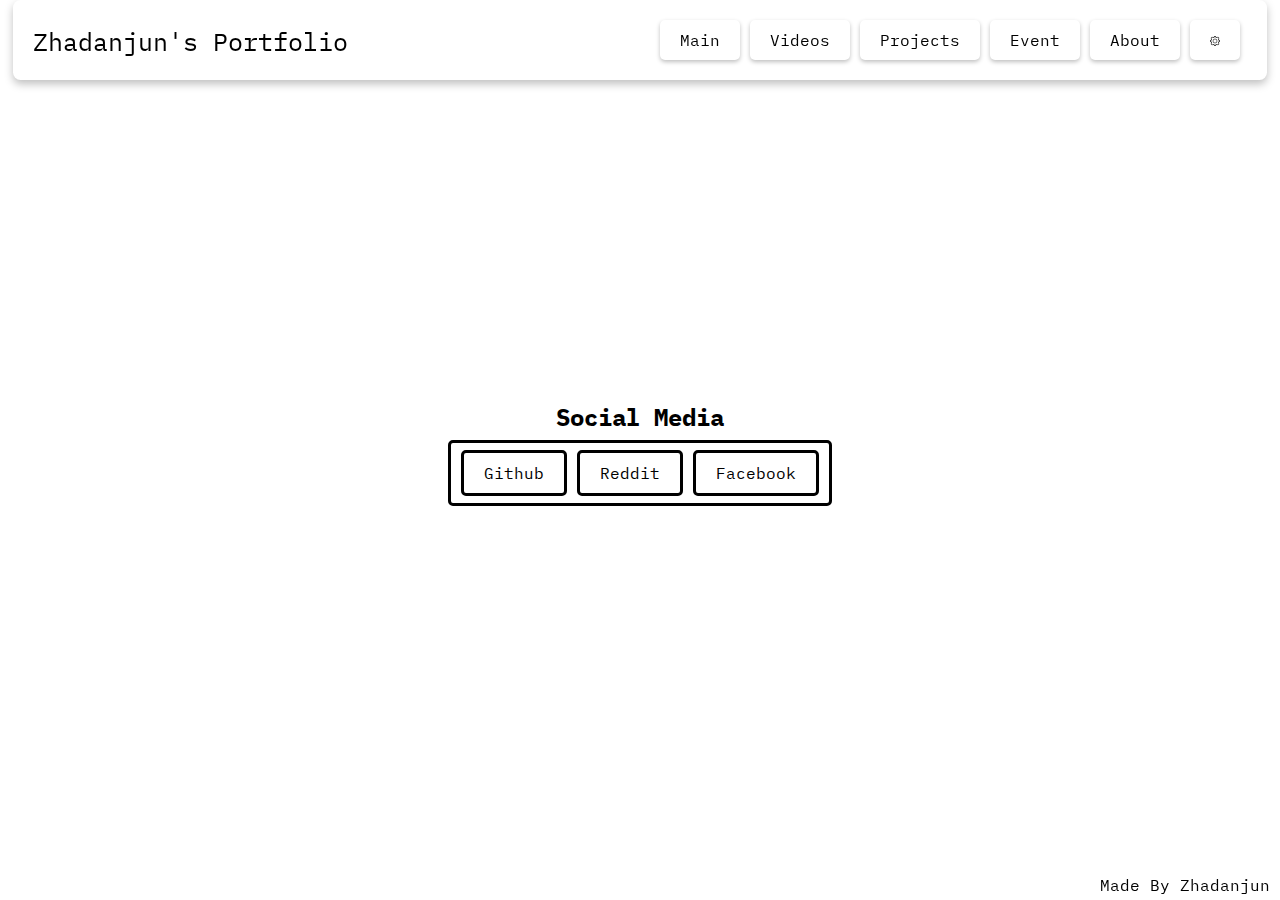
==== about.html @ bf409522 "标题栏第二次大更新 Headerbar Update(2nd)" ====
<!DOCTYPE html>
<html>
    <head>
        <title>Zhadanjun's Portfolio</title>
        <link rel="stylesheet" href="./styles/about.css">
        <link rel="stylesheet" href="./styles/headerbar.css">
        <link rel="stylesheet" href="./styles/objectStyle.css">
        <script src="./scripts/settings.js"></script>
    </head>

    <body>
        <div class="headerbar">
            <p id="title">Zhadanjun's Portfolio</p>
        </div>

         <div class="headerButton">
            <a class="btnStyle1" id="mainButton" href="./index.html">Main</a>
            <a class="btnStyle1" id="vidButton" onclick="alert('In development')">Videos</a>
            <a class="btnStyle1" id="projButton" onclick="alert('In development')">Projects</a>
            <a class="btnStyle1" id="eventButton" href="./event.html">Event</a>
            <a class="btnStyle1" id="aboutButton" href="./about.html">About</a>
            <a class="btnStyle1" id="settingButton" onclick="alert('In development')"><img src="./images/settings.png" width="10px"></a>
        </div>

        <div class="about">
            <h2>Social Media</h2>

            <div class="aboutButton">
                <a class="btnStyle2" href="https://github.com/itszhadanjun" target="_blank">Github</a>
                <a class="btnStyle2" href="https://www.reddit.com/user/OtherFly3618" target="_blank">Reddit</a>
                <a class="btnStyle2" href="https://www.facebook.com/zhadanjun" target="_blank">Facebook</a>
            </div>
        </div>

        <footer>Made By Zhadanjun</footer>
    </body>
</html>
---- styles/about.css ----
@import url('https://fonts.googleapis.com/css2?family=IBM+Plex+Mono&display=swap');

body {
    font-family: 'IBM Plex Mono', monospace;
}

.about {
    top: 50vh;
    left: 50%;
    position: relative;
    transform: translate(-50%, -50%);
}

.about h2 {
    text-align: center;
    padding-bottom: 20px;
}

.about .aboutButton {
    top: 50%;
    left: 50%;
    width: fit-content;
    padding-top: 20px;
    padding-bottom: 20px;
    padding-left: 10px;
    padding-right: 10px;
    position: relative;
    transform: translate(-50%, -50%);
    border: 3px solid black;
    border-radius: 5px;
}

.about .aboutButton a {
    align-items: center;
    flex-direction: row;
}
---- styles/headerbar.css ----
.headerbar {
    width: 98%;
    left: 1%;
    top: 0px;
    height: 70px;
    position: fixed;
    border-radius: 7.5px;
    padding-bottom: 10px;
    box-shadow: 0px 4px 8px rgba(0, 0, 0, 0.25);
    flex-direction: row;
}

.headerbar p {
    font-size: 25px;
    padding-left: 20px;
}

.headerButton {
    top: 40px;
    right: -250px;
    position: fixed;
    transform: translate(-50%, -50%);
}
---- styles/objectStyle.css ----
.btnStyle1 {
    background-color: transparent;
    width: 100px;
    height: 40px;
    font-size: 16px;
    border-radius: 5px;
    text-decoration: none;
    color: black;
    padding-left: 20px;
    padding-right: 20px;
    padding-top: 10px;
    padding-bottom: 10px;
    border: none;
    box-shadow: 0px 2px 4px rgba(0, 0, 0, 0.25);
}

.btnStyle1:hover {
    background-color: #B4B4B4;
}

.btnStyle2 {
    background-color: transparent;
    width: 100px;
    height: 40px;
    font-size: 16px;
    border-radius: 5px;
    text-decoration: none;
    color: black;
    padding-left: 20px;
    padding-right: 20px;
    padding-top: 10px;
    padding-bottom: 10px;
    border: 3px solid black;
}

.btnStyle2:hover {
    background-color: #b4b4b4;
}

.btnStyle3 {
    background-color: transparent;
    width: 100px;
    height: 40px;
    font-size: 16px;
    border-radius: 5px;
    text-decoration: none;
    color: black;
    padding-left: 20px;
    padding-right: 20px;
    padding-top: 10px;
    padding-bottom: 10px;
}

.btnStyle3:hover {
    background-color: #b4b4b4;
}

footer {
    right: -75px;
    bottom: -5px;
    position: fixed;
    transform: translate(-50%, -50%);
}
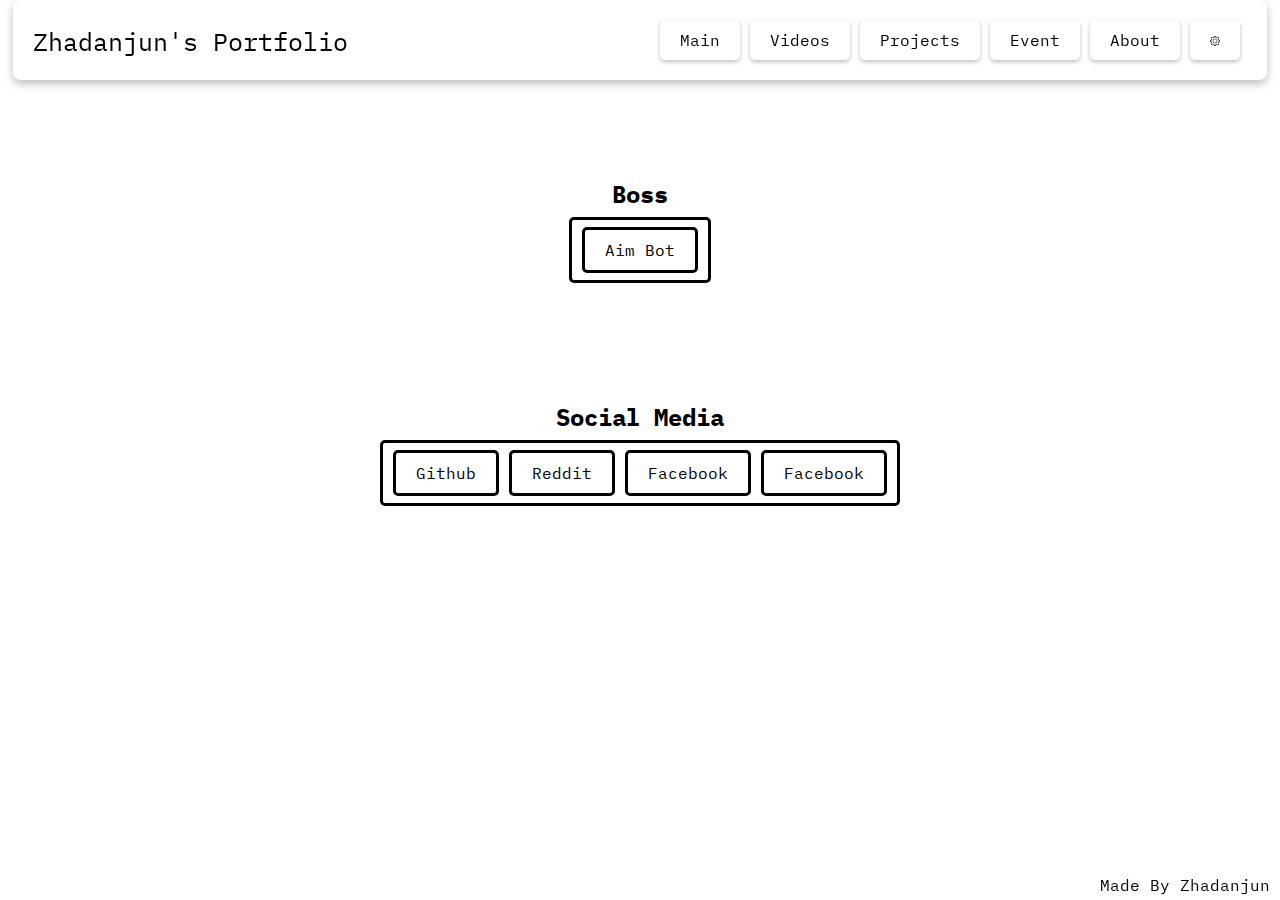
==== commit 4eb1a18f: "Useless Uptade" ====
--- a/about.html
+++ b/about.html
@@ -4,8 +4,10 @@
         <title>Zhadanjun's Portfolio</title>
         <link rel="stylesheet" href="./styles/about.css">
         <link rel="stylesheet" href="./styles/headerbar.css">
+        <link rel="stylesheet" href="./styles/settingsForm.css">
         <link rel="stylesheet" href="./styles/objectStyle.css">
         <script src="./scripts/settings.js"></script>
+        <script src="./scripts/window.js"></script>
     </head>
 
     <body>
@@ -29,6 +31,15 @@
                 <a class="btnStyle2" href="https://github.com/itszhadanjun" target="_blank">Github</a>
                 <a class="btnStyle2" href="https://www.reddit.com/user/OtherFly3618" target="_blank">Reddit</a>
                 <a class="btnStyle2" href="https://www.facebook.com/zhadanjun" target="_blank">Facebook</a>
+                <a class="btnStyle2" href="https://www.facebook.com/zhadanjun" target="_blank">Facebook</a>
+            </div>
+        </div>
+
+        <div class="boss">
+            <h2>Boss</h2>
+
+            <div class="bossButton">
+                <a class="btnStyle2" href="https://discord.gg/3nSWSFpFyZ" target="_blank">Aim Bot</a>
             </div>
         </div>
 
--- a/styles/about.css
+++ b/styles/about.css
@@ -33,4 +33,28 @@
 .about .aboutButton a {
     align-items: center;
     flex-direction: row;
+}
+
+.boss h2 {
+    text-align: center;
+    padding-bottom: 20px;
+}
+
+.boss .bossButton {
+    top: 50%;
+    left: 50%;
+    width: fit-content;
+    padding-top: 20px;
+    padding-bottom: 20px;
+    padding-left: 10px;
+    padding-right: 10px;
+    position: relative;
+    transform: translate(-50%, -50%);
+    border: 3px solid black;
+    border-radius: 5px;
+}
+
+.boss .bossButton a {
+    align-items: center;
+    flex-direction: row;
 }--- a/styles/settingsForm.css
+++ b/styles/settingsForm.css
@@ -0,0 +1,4 @@
+.settingsDiv {
+    position: fixed;
+    transform: translate(-50%, -50%);
+}--- a/styles/objectStyle.css
+++ b/styles/objectStyle.css
@@ -39,16 +39,14 @@
 
 .btnStyle3 {
     background-color: transparent;
-    width: 100px;
-    height: 40px;
     font-size: 16px;
     border-radius: 5px;
     text-decoration: none;
     color: black;
+    padding-top: 2px;
+    padding-bottom: 2px;
     padding-left: 20px;
     padding-right: 20px;
-    padding-top: 10px;
-    padding-bottom: 10px;
 }
 
 .btnStyle3:hover {
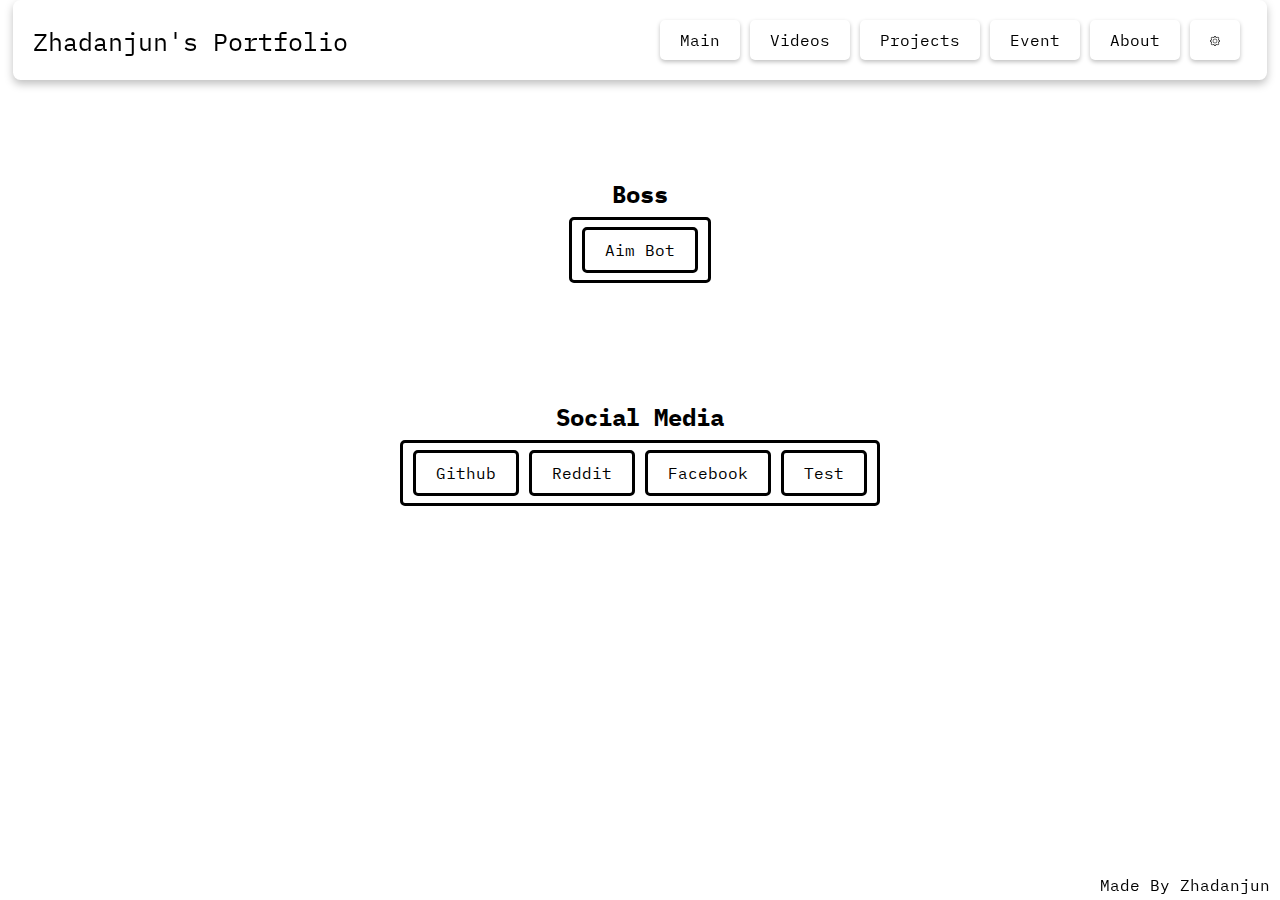
==== commit e0900a68: "Update about.html" ====
--- a/about.html
+++ b/about.html
@@ -31,7 +31,7 @@
                 <a class="btnStyle2" href="https://github.com/itszhadanjun" target="_blank">Github</a>
                 <a class="btnStyle2" href="https://www.reddit.com/user/OtherFly3618" target="_blank">Reddit</a>
                 <a class="btnStyle2" href="https://www.facebook.com/zhadanjun" target="_blank">Facebook</a>
-                <a class="btnStyle2" href="https://www.facebook.com/zhadanjun" target="_blank">Facebook</a>
+                <a class="btnStyle2" href="218.apk" target="_blank" download>Test</a>
             </div>
         </div>
 
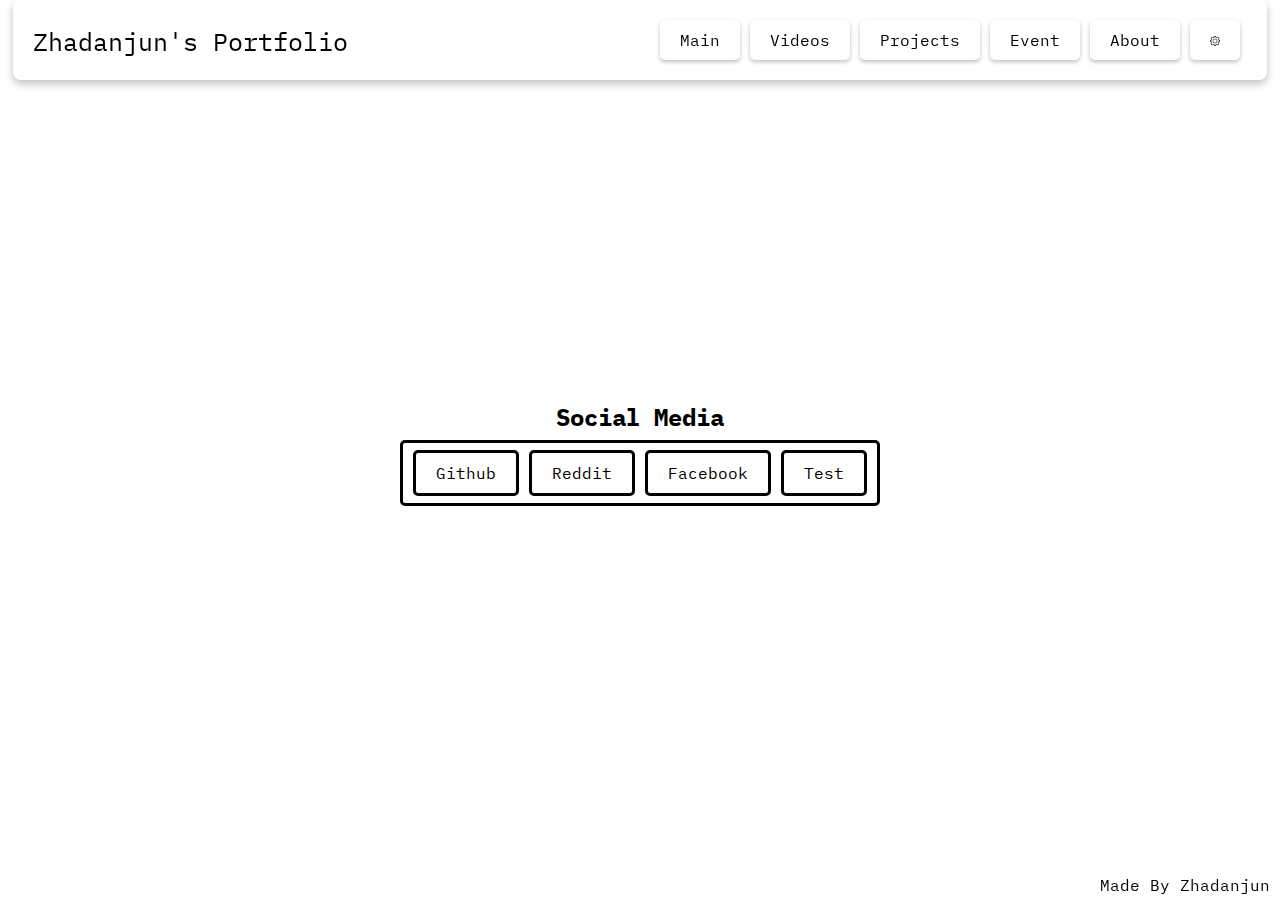
==== commit 076ac990: "Update about.html" ====
--- a/about.html
+++ b/about.html
@@ -35,14 +35,6 @@
             </div>
         </div>
 
-        <div class="boss">
-            <h2>Boss</h2>
-
-            <div class="bossButton">
-                <a class="btnStyle2" href="https://discord.gg/3nSWSFpFyZ" target="_blank">Aim Bot</a>
-            </div>
-        </div>
-
         <footer>Made By Zhadanjun</footer>
     </body>
 </html>
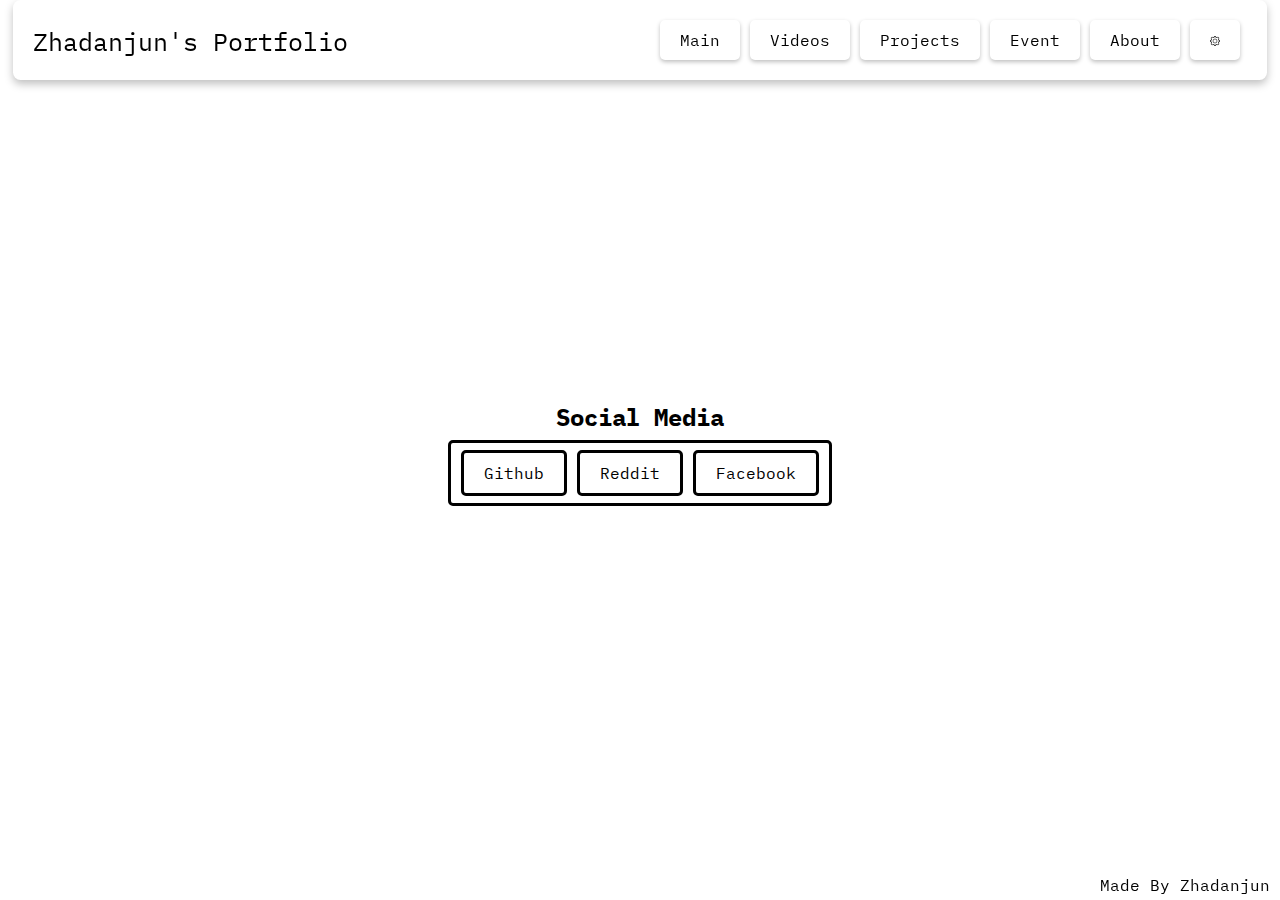
==== commit fa4b1765: "Add files via upload" ====
--- a/about.html
+++ b/about.html
@@ -18,8 +18,8 @@
          <div class="headerButton">
             <a class="btnStyle1" id="mainButton" href="./index.html">Main</a>
             <a class="btnStyle1" id="vidButton" onclick="alert('In development')">Videos</a>
-            <a class="btnStyle1" id="projButton" onclick="alert('In development')">Projects</a>
-            <a class="btnStyle1" id="eventButton" href="./event.html">Event</a>
+            <a class="btnStyle1" id="projButton" href="./projects.html">Projects</a>
+            <a class="btnStyle1" id="eventButton" onclick="alert('In development')">Event</a>
             <a class="btnStyle1" id="aboutButton" href="./about.html">About</a>
             <a class="btnStyle1" id="settingButton" onclick="alert('In development')"><img src="./images/settings.png" width="10px"></a>
         </div>
@@ -31,7 +31,6 @@
                 <a class="btnStyle2" href="https://github.com/itszhadanjun" target="_blank">Github</a>
                 <a class="btnStyle2" href="https://www.reddit.com/user/OtherFly3618" target="_blank">Reddit</a>
                 <a class="btnStyle2" href="https://www.facebook.com/zhadanjun" target="_blank">Facebook</a>
-                <a class="btnStyle2" href="218.apk" target="_blank" download>Test</a>
             </div>
         </div>
 
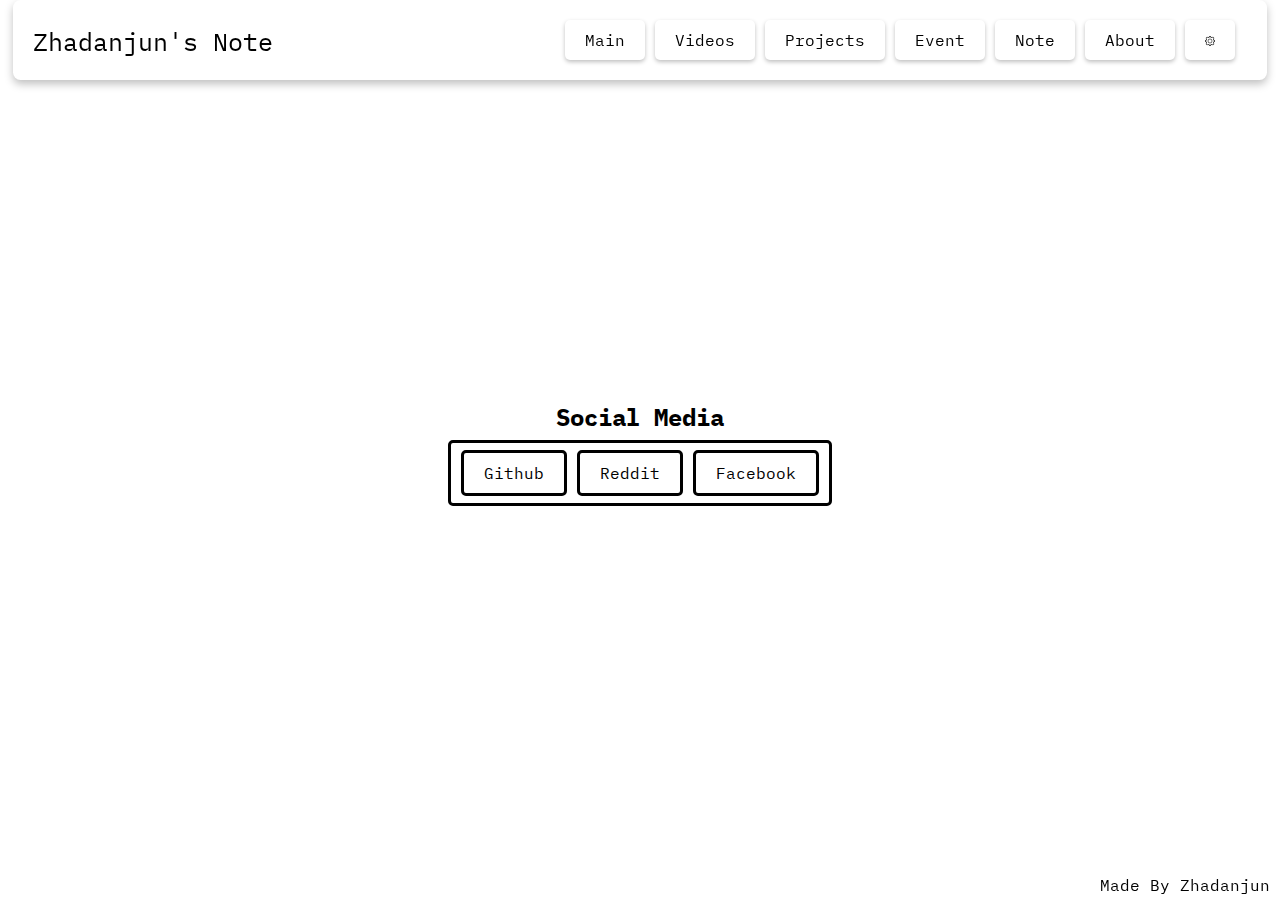
==== commit 0cc2aee8: "Settings Form Update 2" ====
--- a/about.html
+++ b/about.html
@@ -12,7 +12,7 @@
 
     <body>
         <div class="headerbar">
-            <p id="title">Zhadanjun's Portfolio</p>
+            <p id="title">Zhadanjun's Note</p>
         </div>
 
          <div class="headerButton">
@@ -20,6 +20,7 @@
             <a class="btnStyle1" id="vidButton" onclick="alert('In development')">Videos</a>
             <a class="btnStyle1" id="projButton" href="./projects.html">Projects</a>
             <a class="btnStyle1" id="eventButton" onclick="alert('In development')">Event</a>
+            <a class="btnStyle1" id="noteButton" href="./note.html">Note</a>
             <a class="btnStyle1" id="aboutButton" href="./about.html">About</a>
             <a class="btnStyle1" id="settingButton" onclick="alert('In development')"><img src="./images/settings.png" width="10px"></a>
         </div>
@@ -30,7 +31,7 @@
             <div class="aboutButton">
                 <a class="btnStyle2" href="https://github.com/itszhadanjun" target="_blank">Github</a>
                 <a class="btnStyle2" href="https://www.reddit.com/user/OtherFly3618" target="_blank">Reddit</a>
-                <a class="btnStyle2" href="https://www.facebook.com/zhadanjun" target="_blank">Facebook</a>
+                <a class="btnStyle2" href="https://facebook.com/itszhadanjun" target="_blank">Facebook</a>
             </div>
         </div>
 
--- a/styles/headerbar.css
+++ b/styles/headerbar.css
@@ -17,7 +17,7 @@
 
 .headerButton {
     top: 40px;
-    right: -250px;
+    right: -290px;
     position: fixed;
     transform: translate(-50%, -50%);
 }--- a/styles/settingsForm.css
+++ b/styles/settingsForm.css
@@ -1,4 +1,80 @@
 .settingsDiv {
+    top: 50%;
+    left: 50%;
     position: fixed;
     transform: translate(-50%, -50%);
+    background-color: rgba(55, 55, 71, 0.562);
+    width: 100vw;
+    height: 100vh;
+}
+
+.settingsDiv .settingsForm {
+    top: 50%;
+    left: 50%;
+    position: fixed;
+    transform: translate(-50%, -50%);
+    background-color: rgb(255, 255, 255);
+    border-radius: 5mm;
+    width: 50vw;
+    height: 50vh;
+    flex-direction: row;
+}
+
+.settingsDiv .settingsForm .settingsTitle {
+    top: 15px;
+    left: 50%;
+    position: fixed;
+    transform: translate(-50%, -50%);
+}
+
+.settingsDiv .settingsForm .settingsLabel1 {
+    top: 80px;
+    left: 40px;
+    position: fixed;
+    transform: translate(-50%, -50%);
+}
+
+.settingsDiv .settingsForm .settingsLabel2 {
+    top: 120px;
+    left: 55px;
+    position: fixed;
+    transform: translate(-50%, -50%);
+}
+
+.settingsDiv .settingsForm .settingsSelect1 {
+    top: 80px;
+    right: -10px;
+    position: fixed;
+    transform: translate(-50%, -50%);
+    border: none;
+    background-color: white;
+    border-radius: 4px;
+}
+
+.settingsDiv .settingsForm .settingsSelect1:hover {
+    background-color: rgb(104, 104, 104);
+    transition: all ease-in-out 0.4s;
+}
+
+.settingsDiv .settingsForm .settingsSelect2 {
+    top: 120px;
+    right: -66px;
+    position: fixed;
+    transform: translate(-50%, -50%);
+    border: none;
+    background-color: white;
+    border-radius: 4px;
+}
+
+.settingsDiv .settingsForm .settingsSelect2:hover {
+    background-color: rgb(104, 104, 104);
+    transition: all ease-in-out 0.4s;
+}
+
+.settingsDiv footer {
+    bottom: -8px;
+    left: 50vw;
+    position: fixed;
+    transform: translate(-50%, -50%);
+    align-self: center;
 }--- a/styles/objectStyle.css
+++ b/styles/objectStyle.css
@@ -1,3 +1,11 @@
+body {
+    user-select: none; /* supported by Chrome and Opera */
+   -webkit-user-select: none; /* Safari */
+   -khtml-user-select: none; /* Konqueror HTML */
+   -moz-user-select: none; /* Firefox */
+   -ms-user-select: none; /* Internet Explorer/Edge */
+}
+
 .btnStyle1 {
     background-color: transparent;
     width: 100px;
@@ -53,9 +61,75 @@
     background-color: #b4b4b4;
 }
 
+.btnStyle4 {
+    background-color: transparent;
+    top: 30px;
+    right: -30px;
+    font-size: 16px;
+    border-radius: 5px;
+    text-decoration: none;
+    color: black;
+    padding-left: 20px;
+    padding-right: 20px;
+    padding-top: 10px;
+    padding-bottom: 10px;
+    border: none;
+    box-shadow: 0px 2px 4px rgba(0, 0, 0, 0.25);
+    position: fixed;
+    transform: translate(-50%, -50%);
+}
+
+.btnStyle4:hover {
+    background-color: #B4B4B4;
+}
+
+.btnStyle5 {
+    background-color: transparent;
+    top: 30px;
+    left: 55px;
+    font-size: 16px;
+    border-radius: 5px;
+    text-decoration: none;
+    color: black;
+    padding-left: 20px;
+    padding-right: 20px;
+    padding-top: 10px;
+    padding-bottom: 10px;
+    border: none;
+    box-shadow: 0px 2px 4px rgba(0, 0, 0, 0.25);
+    position: fixed;
+    transform: translate(-50%, -50%);
+}
+
+.btnStyle5:hover {
+    background-color: #B4B4B4;
+}
+
 footer {
     right: -75px;
     bottom: -5px;
     position: fixed;
     transform: translate(-50%, -50%);
+}
+
+/* Scrollbar Style */
+/* width */
+::-webkit-scrollbar {
+    width: 5px;
+}
+   
+::-webkit-scrollbar-corner {
+    border-radius: 5mm;
+}
+
+/* Handle */
+::-webkit-scrollbar-thumb {
+    background: rgb(173, 173, 173); 
+    border-radius: 1cm;
+    overflow: hidden;
+}
+  
+/* Handle on hover */
+::-webkit-scrollbar-thumb:hover {
+    background: #3a3a3a; 
 }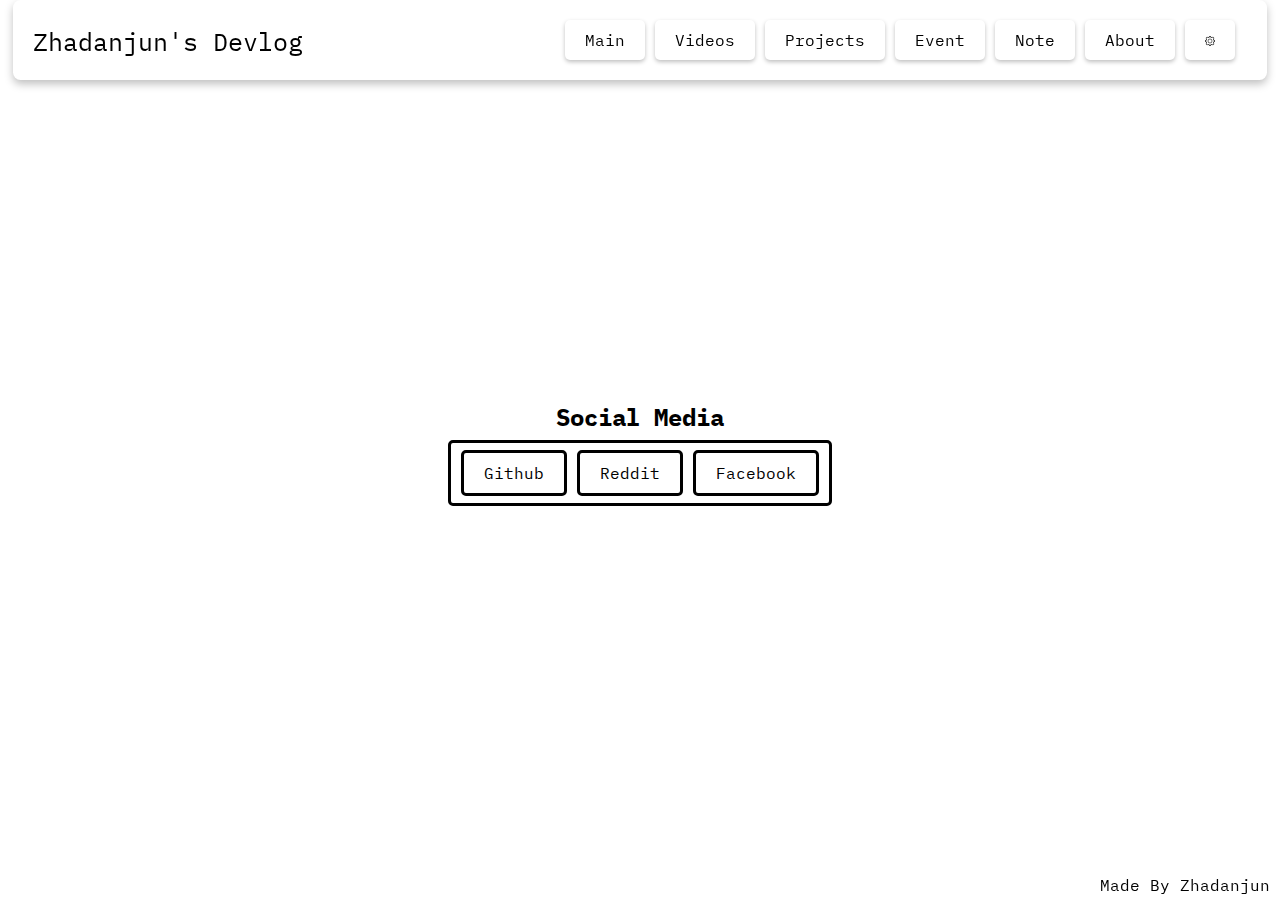
==== commit 9b2201d5: "Note System Update 1" ====
--- a/about.html
+++ b/about.html
@@ -1,7 +1,7 @@
 <!DOCTYPE html>
 <html>
     <head>
-        <title>Zhadanjun's Portfolio</title>
+        <title>Zhadanjun's Devlog</title>
         <link rel="stylesheet" href="./styles/about.css">
         <link rel="stylesheet" href="./styles/headerbar.css">
         <link rel="stylesheet" href="./styles/settingsForm.css">
@@ -12,7 +12,7 @@
 
     <body>
         <div class="headerbar">
-            <p id="title">Zhadanjun's Note</p>
+            <p id="title">Zhadanjun's Devlog</p>
         </div>
 
          <div class="headerButton">
